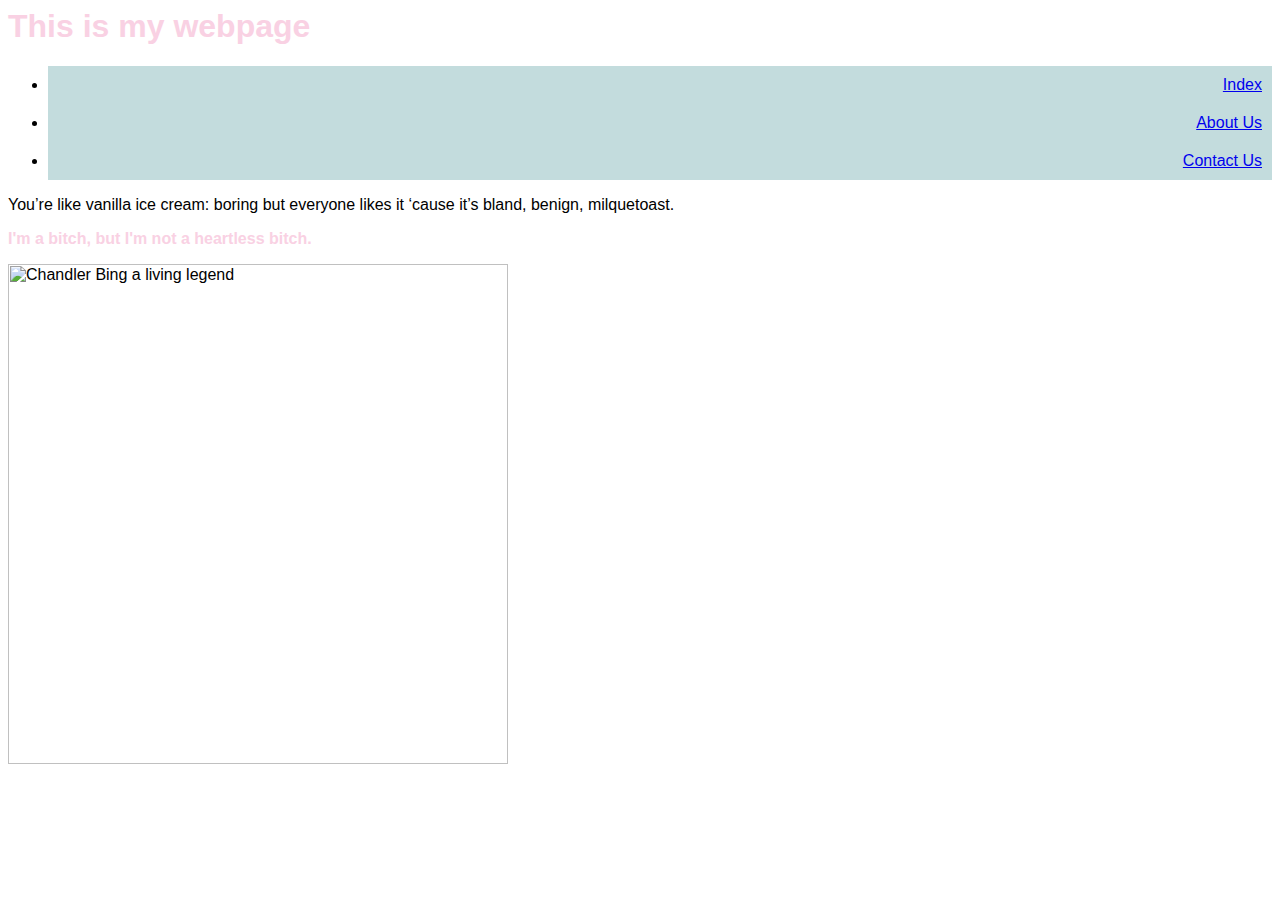
==== index.html @ 09b98f2b "Commit" ====
<html>
<head>
  <title>
    How you doin? Inc
  </title>
  <link href="style.css" rel="stylesheet"/>
</head>

<body>

  <h1 id="first-header">This is my webpage</h1>

  <div id="navigation-bar">
    <ul>
      <li class= "nav-link"><a href="./index.html">Index</a></li>
      <li class="nav-link"><a href="./About.html">About Us</a></li>
      <li class= "nav-link"><a href="./Contact.html">Contact Us</a></li>
    </div>

  <p class="pink-section">You’re like vanilla ice cream: boring but everyone likes it ‘cause it’s bland, benign, milquetoast.</p>

  <p class="pink-section" style="color:#f9d1e3;"</p>


     <strong> I'm a bitch, but I'm not a heartless bitch. </strong>

  </p>

<img style="width:500px;" src="https://media1.giphy.com/media/1smRAbu76NNu0/giphy.gif?cid=3640f6095c7d87044543782f32bef757" alt="Chandler Bing a living legend"></img>

</body>

</html>
---- style.css ----
body {
  font-family: sans-serif;
}

#first-header {
  color: #f9d1e3
}

div.pink-section {
  color: #f9d1e3;
    font-size:50px;
}

.blue-section {
  color: blue;
  font-family:monospace;
  font-size:20px;
}

#navigation-bar {
  text-align: right;
}

.nav-link {
  background-color: #c3dcdd;
  padding:10px;
}

.nav-link:hover {
  background-color: #ad7bad
}
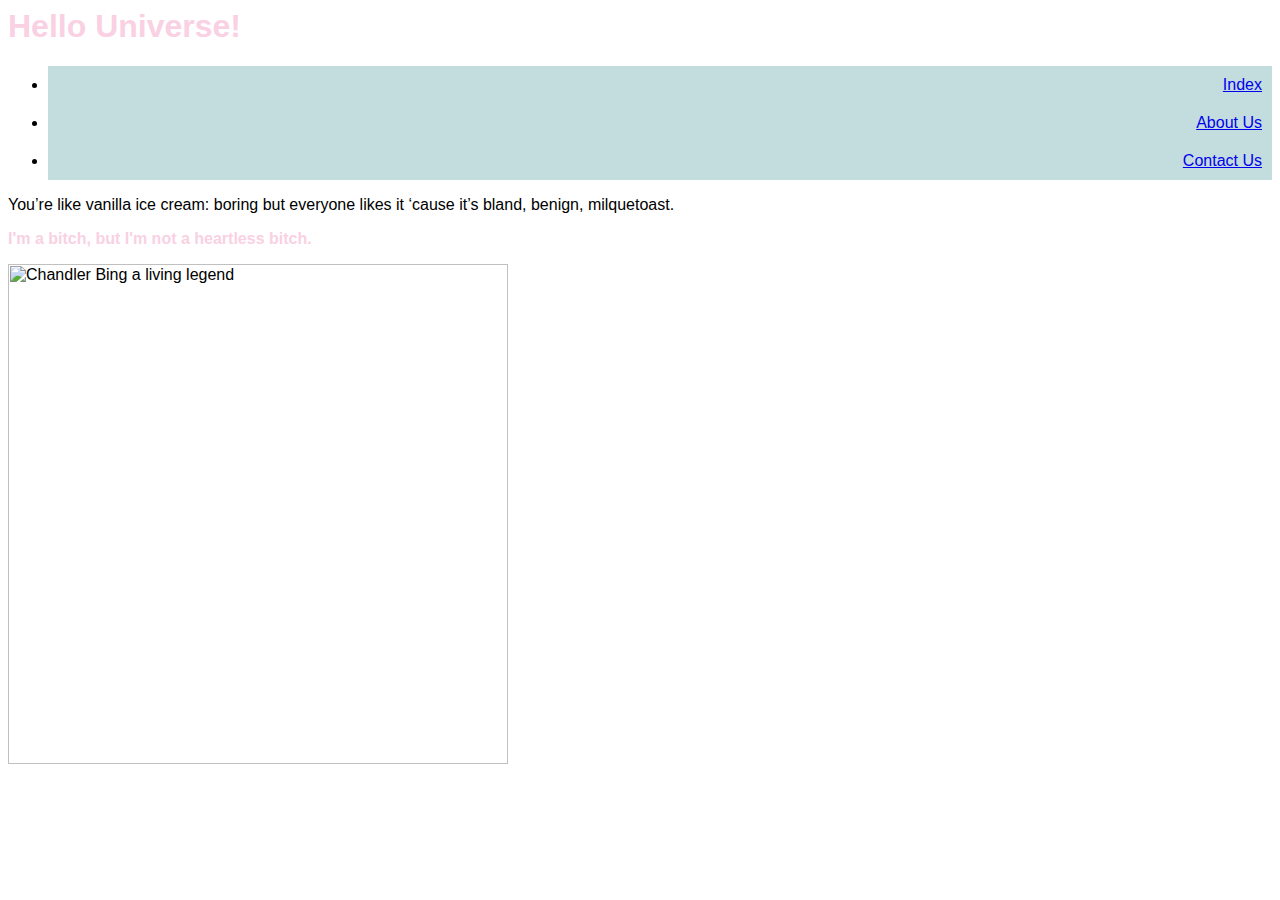
==== commit 427a1cc6: "commit" ====
--- a/index.html
+++ b/index.html
@@ -8,7 +8,7 @@
 
 <body>
 
-  <h1 id="first-header">This is my webpage</h1>
+  <h1 id="first-header">Hello Universe!</h1>
 
   <div id="navigation-bar">
     <ul>
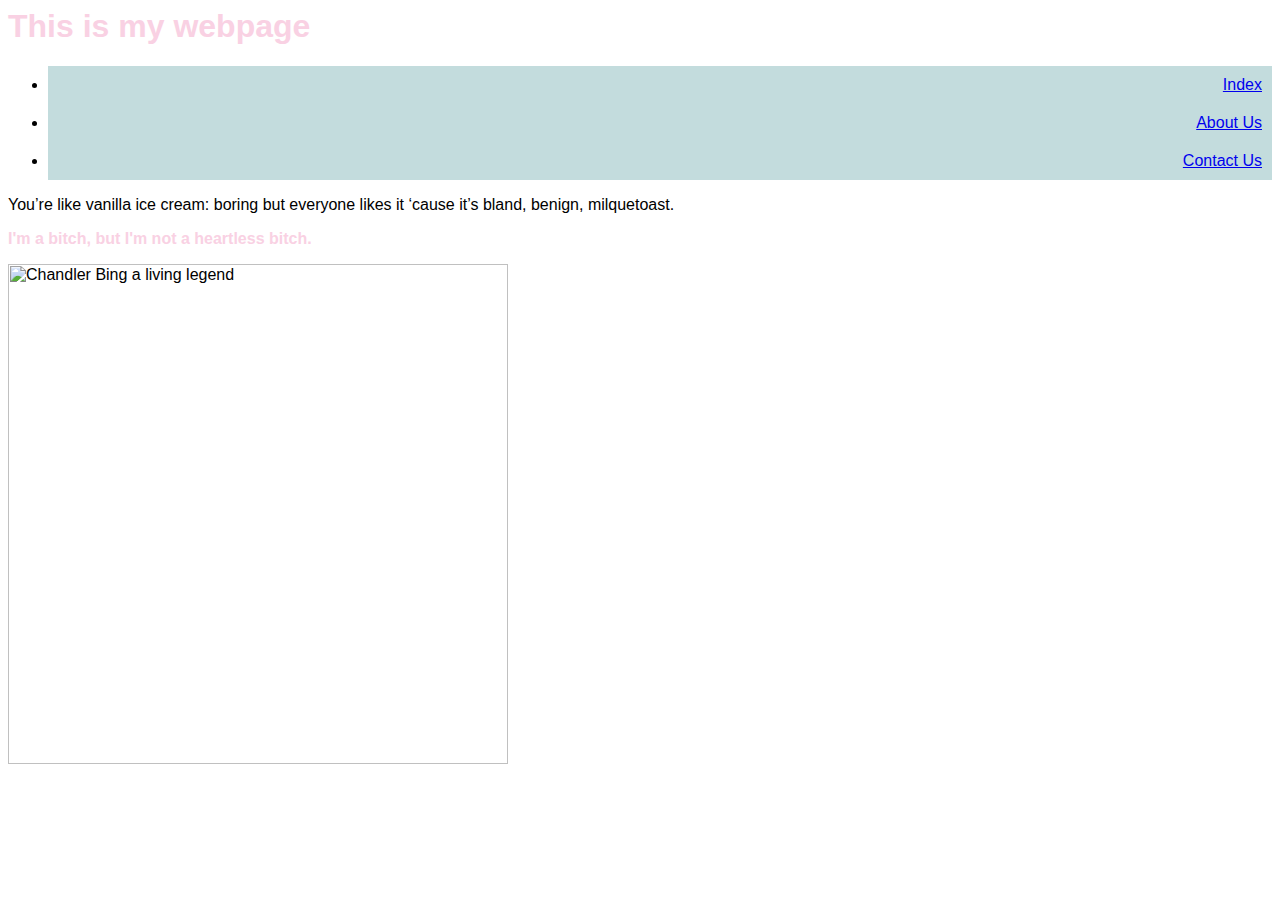
==== commit c8750604: "Revert "Universe"" ====
--- a/index.html
+++ b/index.html
@@ -8,7 +8,7 @@
 
 <body>
 
-  <h1 id="first-header">Hello Universe!</h1>
+  <h1 id="first-header">This is my webpage</h1>
 
   <div id="navigation-bar">
     <ul>
